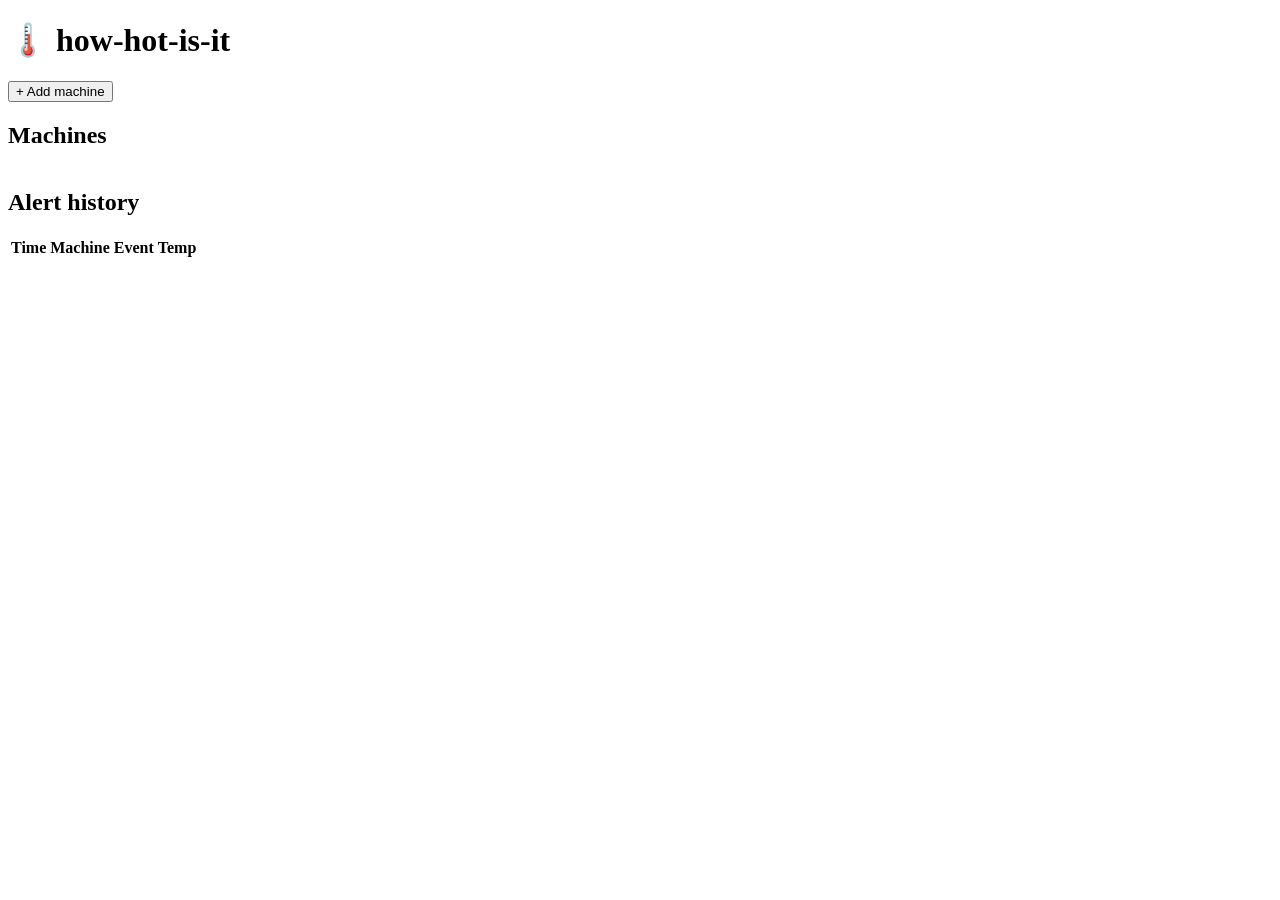
==== server/web/index.html @ bbd97919 "Move server into server/ dir; restyle UI to Courier New, square edges - Relocate the Go module, embe" ====
<!doctype html>
<html lang="en">
<head>
  <meta charset="utf-8">
  <meta name="viewport" content="width=device-width, initial-scale=1">
  <title>how-hot-is-it</title>
  <link rel="stylesheet" href="/vendor/uPlot.min.css">
  <link rel="stylesheet" href="/style.css">
</head>
<body>
  <header>
    <h1>🌡️ how-hot-is-it</h1>
    <button id="add-btn">+ Add machine</button>
  </header>

  <main>
    <section id="chart-wrap">
      <div id="chart"></div>
    </section>

    <section id="side">
      <h2>Machines</h2>
      <table id="machines">
        <tbody></tbody>
      </table>

      <h2>Alert history</h2>
      <table id="alerts">
        <thead>
          <tr><th>Time</th><th>Machine</th><th>Event</th><th>Temp</th></tr>
        </thead>
        <tbody></tbody>
      </table>
    </section>
  </main>

  <dialog id="add-dialog">
    <form method="dialog" id="add-form">
      <h2>Add machine</h2>
      <label>Name <input id="machine-name" required autocomplete="off"></label>
      <div class="dialog-actions">
        <button value="cancel" type="button" id="add-cancel">Cancel</button>
        <button value="ok" id="add-ok">Create</button>
      </div>
    </form>
    <div id="enroll-result" hidden>
      <h2>Machine created ✅</h2>
      <p>Paste these into <code>agent.sh</code> on the host, then add the cron line:</p>
      <pre id="enroll-snippet"></pre>
      <button id="copy-btn">Copy</button>
      <button id="enroll-close">Done</button>
    </div>
  </dialog>

  <script src="/vendor/uPlot.iife.min.js"></script>
  <script src="/app.js"></script>
</body>
</html>
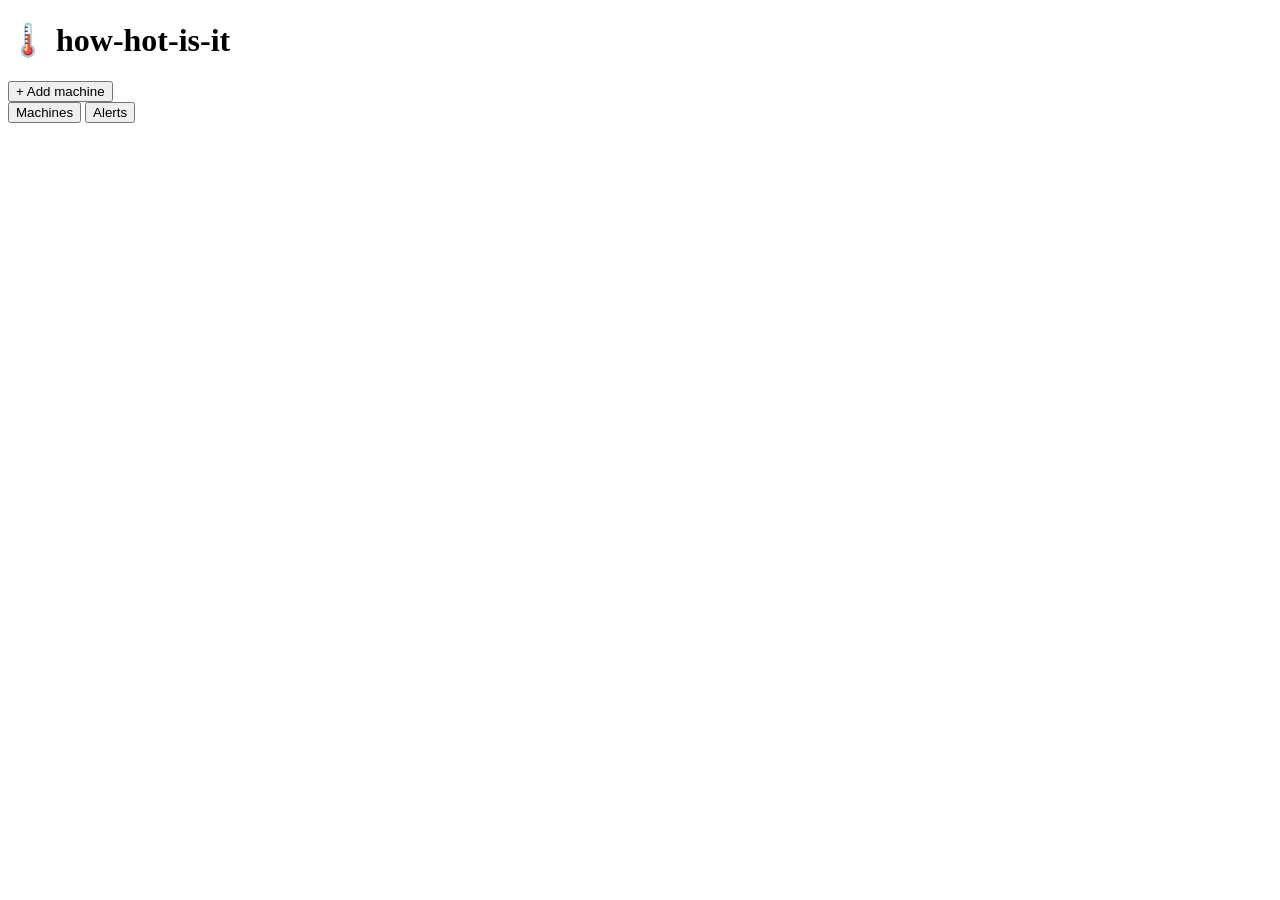
==== commit efb2ec7c: "Split Machines/Alerts into tabs, make dashboard responsive - Side panel now has Machines and Alerts " ====
--- a/server/web/index.html
+++ b/server/web/index.html
@@ -19,18 +19,29 @@
     </section>
 
     <section id="side">
-      <h2>Machines</h2>
-      <table id="machines">
-        <tbody></tbody>
-      </table>
+      <div class="tabs" role="tablist">
+        <button class="tab active" data-tab="machines" role="tab" aria-selected="true">Machines</button>
+        <button class="tab" data-tab="alerts" role="tab" aria-selected="false">Alerts</button>
+      </div>
 
-      <h2>Alert history</h2>
-      <table id="alerts">
-        <thead>
-          <tr><th>Time</th><th>Machine</th><th>Event</th><th>Temp</th></tr>
-        </thead>
-        <tbody></tbody>
-      </table>
+      <div id="tab-machines" class="tab-panel" role="tabpanel">
+        <div class="table-scroll">
+          <table id="machines">
+            <tbody></tbody>
+          </table>
+        </div>
+      </div>
+
+      <div id="tab-alerts" class="tab-panel" role="tabpanel" hidden>
+        <div class="table-scroll">
+          <table id="alerts">
+            <thead>
+              <tr><th>Time</th><th>Machine</th><th>Event</th><th>Temp</th></tr>
+            </thead>
+            <tbody></tbody>
+          </table>
+        </div>
+      </div>
     </section>
   </main>
 
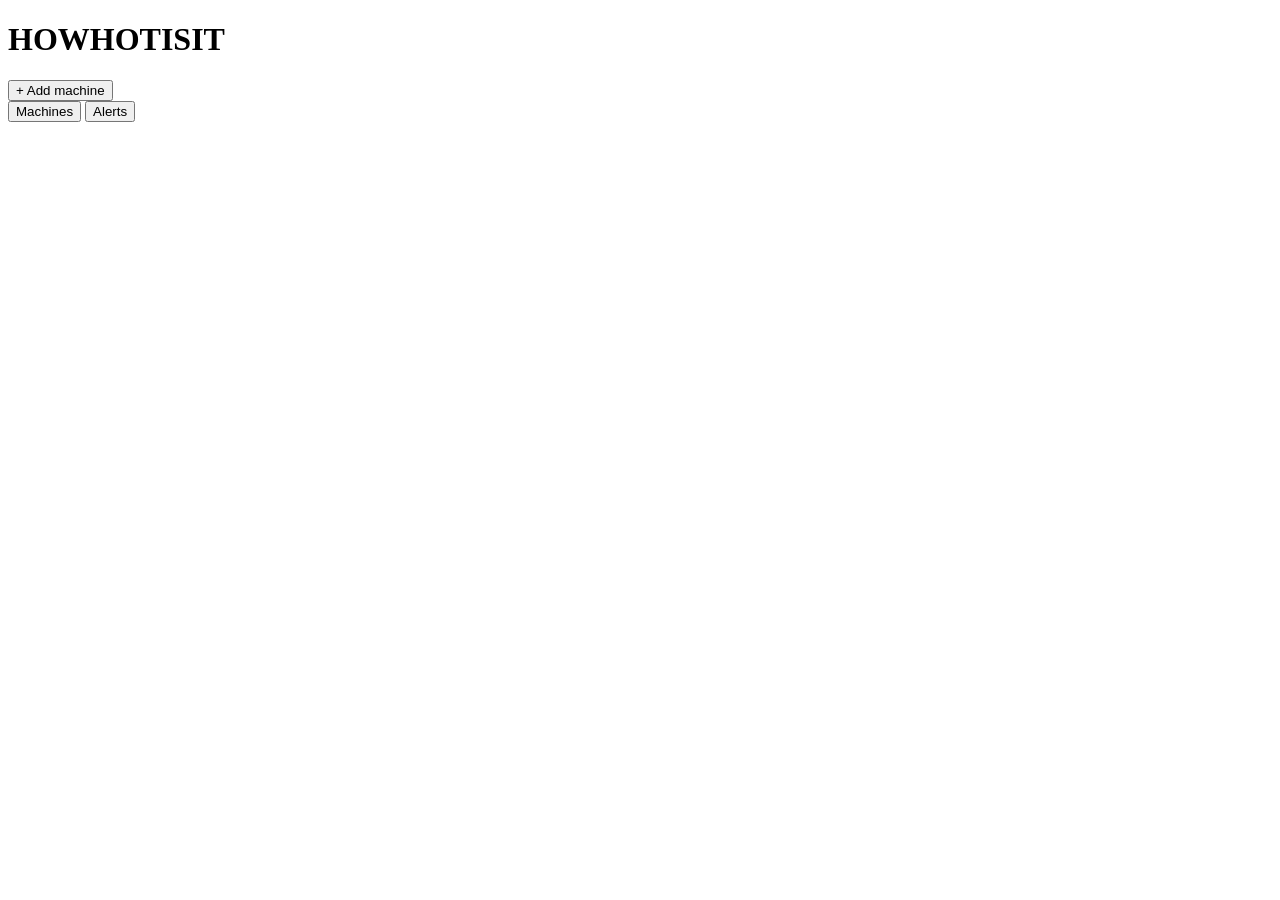
==== commit 7c5ebcaf: "Update index.html" ====
--- a/server/web/index.html
+++ b/server/web/index.html
@@ -3,13 +3,13 @@
 <head>
   <meta charset="utf-8">
   <meta name="viewport" content="width=device-width, initial-scale=1">
-  <title>how-hot-is-it</title>
+  <title>HOWHOTISIT</title>
   <link rel="stylesheet" href="/vendor/uPlot.min.css">
   <link rel="stylesheet" href="/style.css">
 </head>
 <body>
   <header>
-    <h1>🌡️ how-hot-is-it</h1>
+    <h1>HOWHOTISIT</h1>
     <button id="add-btn">+ Add machine</button>
   </header>
 
@@ -56,10 +56,27 @@
     </form>
     <div id="enroll-result" hidden>
       <h2>Machine created ✅</h2>
-      <p>Paste these into <code>agent.sh</code> on the host, then add the cron line:</p>
-      <pre id="enroll-snippet"></pre>
-      <button id="copy-btn">Copy</button>
-      <button id="enroll-close">Done</button>
+
+      <p class="step">1. Paste these into the config block at the top of <code>agent.sh</code>:</p>
+      <pre id="enroll-env"></pre>
+      <button class="secondary" data-copy="enroll-env">Copy env</button>
+
+      <p class="step">2. Add these cron entries (reports every 30s):</p>
+      <pre id="enroll-cron"></pre>
+      <button class="secondary" data-copy="enroll-cron">Copy cron</button>
+
+      <div class="dialog-actions">
+        <button id="enroll-close">Done</button>
+      </div>
+    </div>
+  </dialog>
+
+  <dialog id="confirm-dialog">
+    <h2>Delete machine?</h2>
+    <p id="confirm-msg"></p>
+    <div class="dialog-actions">
+      <button class="secondary" type="button" id="confirm-cancel">Cancel</button>
+      <button class="danger" type="button" id="confirm-ok">Delete</button>
     </div>
   </dialog>
 
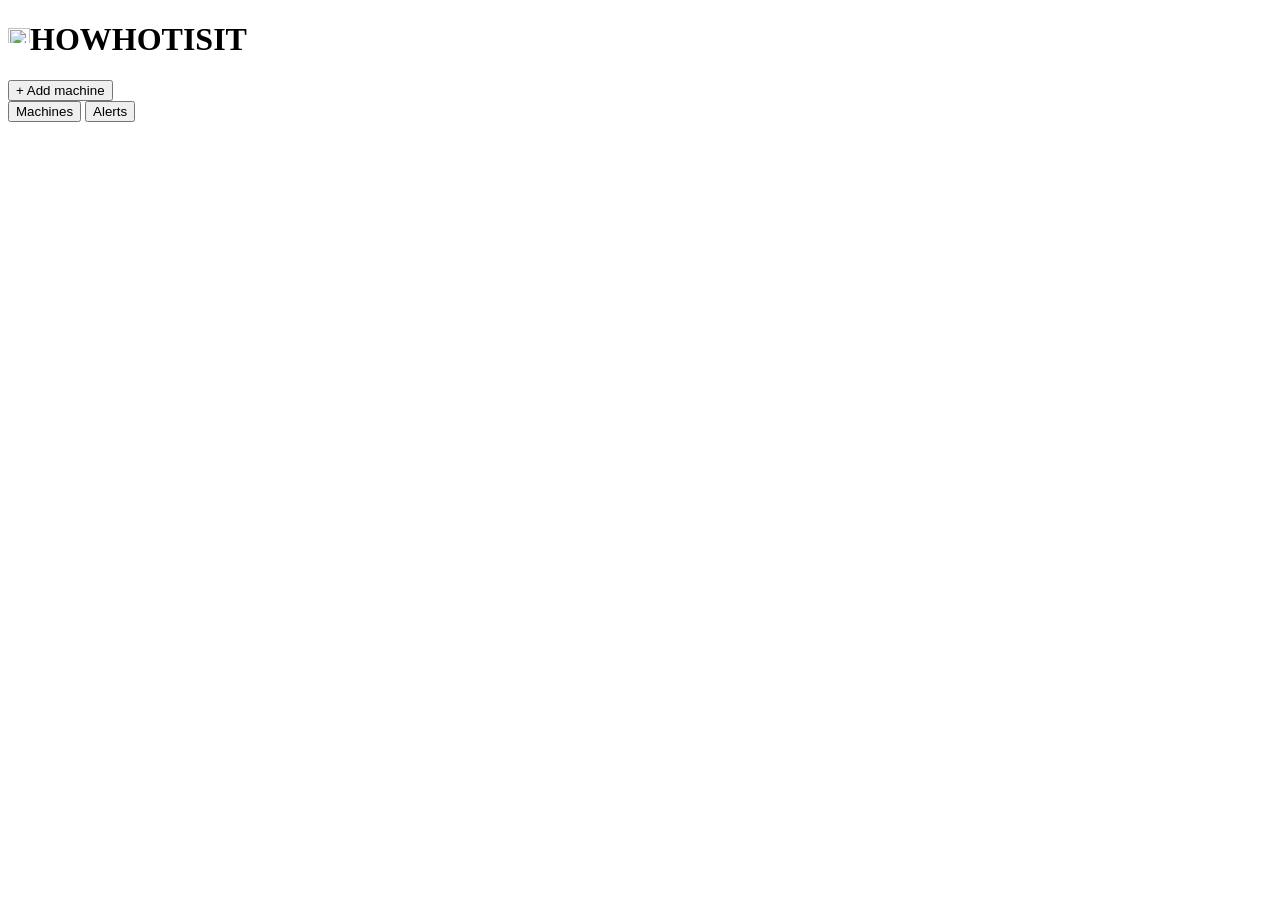
==== commit 21259600: "Fix desktop responsiveness, chart spike/threshold display, missed alerts; add flame icon Responsiven" ====
--- a/server/web/index.html
+++ b/server/web/index.html
@@ -4,12 +4,13 @@
   <meta charset="utf-8">
   <meta name="viewport" content="width=device-width, initial-scale=1">
   <title>HOWHOTISIT</title>
+  <link rel="icon" type="image/svg+xml" href="/favicon.svg">
   <link rel="stylesheet" href="/vendor/uPlot.min.css">
   <link rel="stylesheet" href="/style.css">
 </head>
 <body>
   <header>
-    <h1>HOWHOTISIT</h1>
+    <h1><img class="logo" src="/favicon.svg" alt="" width="22" height="22">HOWHOTISIT</h1>
     <button id="add-btn">+ Add machine</button>
   </header>
 
